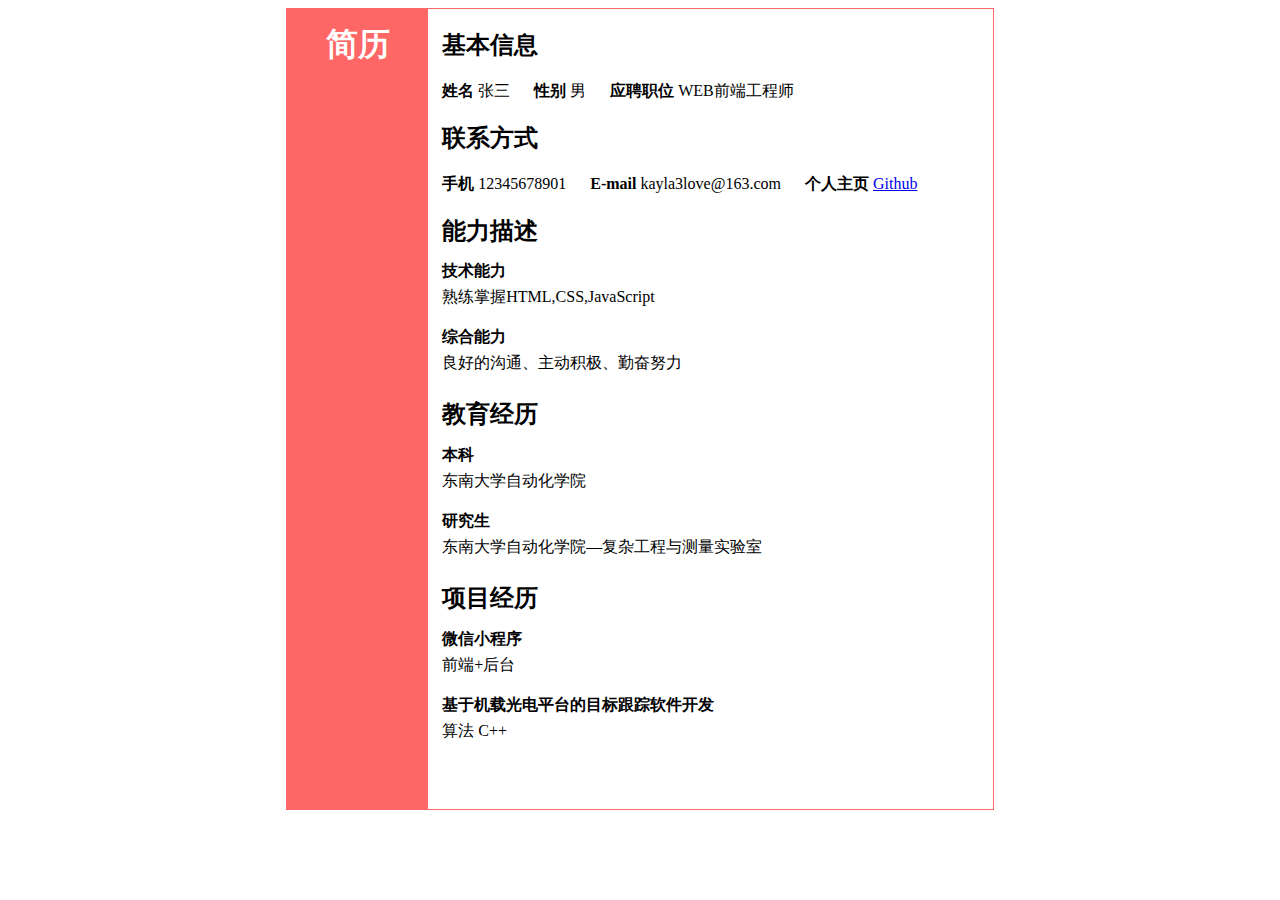
==== resume/resume.html @ d2b09c96 "3 types of resumes" ====
<!DOCTYPE html>
<html lang="en">
<head>
    <meta charset="UTF-8">
    <link rel="stylesheet" type="text/css" href="style/style_2.css">
    <title>Resume</title>
</head>
<body>
  <div id="mainBody">
      <div id="title" class="pageModule">
          <h1>简历</h1>
      </div>
      <div id="page" class="pageModule">
          <div id="basic_info" class="item">
              <div class="item_title">
                  <h2>基本信息</h2>
              </div>
              <div class="module">
                  <p class="inner_module"><b>姓名</b> 张三</p>
                  <p class="inner_module"><b>性别</b> 男</p>
                  <p class="inner_module"><b>应聘职位</b> WEB前端工程师</p>
              </div>
          </div>
          <div id="contact" class="item">
              <div class="item_title">
                 <h2>联系方式</h2>
              </div>
              <div class="module">
                  <p class="inner_module"><b>手机</b> 12345678901</p>
                  <p class="inner_module"><b>E-mail</b> kayla3love@163.com</p>
                  <p class="inner_module"><b>个人主页</b> <a href="https://github.com/kayla3love">Github</a></p>
              </div>
          </div>
          <div id="ability" class="item">
              <div class="item_title">
                 <h2>能力描述</h2>
              </div>
              <div class="module">
                  <div class="inner_module_long">
                      <p><b>技术能力</b></p>
                      <p>熟练掌握HTML,CSS,JavaScript</p>
                  </div>
                  <div class="inner_module_long">
                      <p><b>综合能力</b></p>
                      <p>良好的沟通、主动积极、勤奋努力</p>
                  </div>
              </div>
          </div>
          <div id="education" class="item">
              <div class="item_title">
                  <h2>教育经历</h2>
              </div>
              <div class="module">
                  <div class="inner_module_long">
                      <p><b>本科</b></p>
                      <p>东南大学自动化学院</p>
                  </div>
                  <div class="inner_module_long">
                      <p><b>研究生</b></p>
                      <p>东南大学自动化学院—复杂工程与测量实验室</p>
                  </div>
              </div>
          </div>
          <div id="project" class="item">
              <div class="item_title">
                  <h2>项目经历</h2>
              </div>
              <div class="module">
                  <div class="inner_module_long">
                      <p><b>微信小程序</b></p>
                      <p>前端+后台</p>
                  </div>
                  <div class="inner_module_long">
                      <p><b>基于机载光电平台的目标跟踪软件开发</b></p>
                      <p>算法 C++</p>
                  </div>
              </div>
          </div>
      </div>
  </div>
</body>
</html>
---- resume/style/style_2.css ----
#mainBody{
    margin-left: 22%;
    margin-right: 22%;
    border: #FF6666 thin solid;
    position: relative;
    height: 800px;
}
.pageModule{
    display: inline-block;
    vertical-align: top;
    height:100%;
}
#title{
    text-align: center;
    width: 20%;
    color: white;
    background: #FF6666;
}
#title h1{
   margin-top: 10%;
}
#page{
    width: 75%;
    padding-left: 10px;
}
p.inner_module{
    display: inline;
    margin-right: 20px;
}
.inner_module_long{
    line-height: 10px;
    margin-bottom: 30px;
}
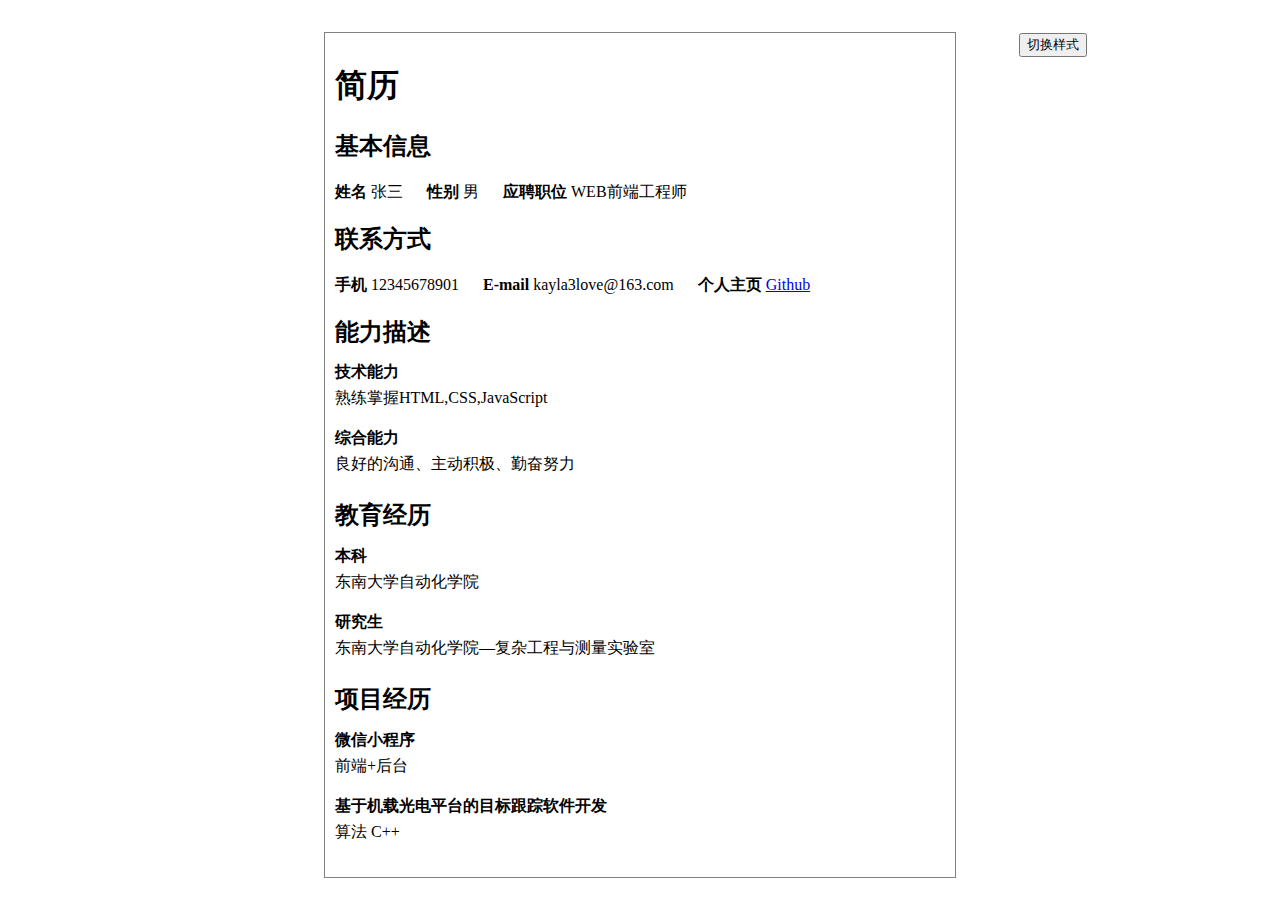
==== commit cdbbdf36: "3 types of resumes" ====
--- a/resume/resume.html
+++ b/resume/resume.html
@@ -2,10 +2,11 @@
 <html lang="en">
 <head>
     <meta charset="UTF-8">
-    <link rel="stylesheet" type="text/css" href="style/style_2.css">
+    <link rel="stylesheet" type="text/css" href="style/style_1.css">
     <title>Resume</title>
 </head>
 <body>
+    <button id="changeModeButton">切换样式</button>
   <div id="mainBody">
       <div id="title" class="pageModule">
           <h1>简历</h1>
@@ -78,5 +79,6 @@
           </div>
       </div>
   </div>
+  <script type="application/javascript" src="scripts/changeMode.js"></script>
 </body>
 </html>--- a/resume/style/style_1.css
+++ b/resume/style/style_1.css
@@ -0,0 +1,19 @@
+#mainBody{
+    margin-left: 25%;
+    margin-right: 25%;
+    border: gray thin solid;
+    padding:10px;
+}
+#changeModeButton{
+    position: relative;
+    top: 25px;
+    left: 80%;
+}
+p.inner_module{
+    display: inline;
+    margin-right: 20px;
+}
+.inner_module_long{
+    line-height: 10px;
+    margin-bottom: 30px;
+}